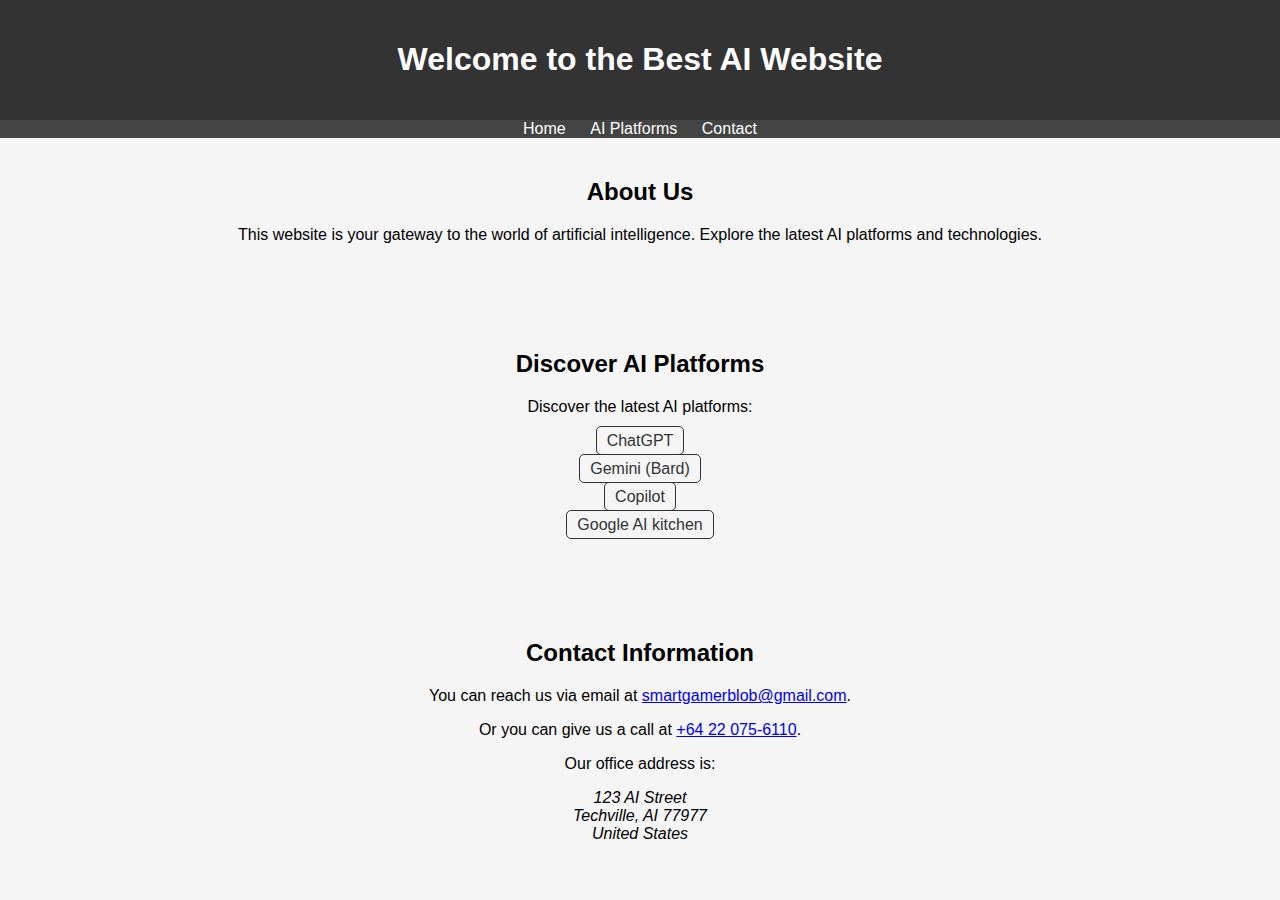
==== index.html @ 1abb2e9e "Add files via upload" ====
<!DOCTYPE html>
<html lang="en">
<head>
    <meta charset="UTF-8">
    <meta name="viewport" content="width=device-width, initial-scale=1.0">
    <title>Welcome to the Best AI Website</title>
    <link rel="stylesheet" href="styles.css">
</head>
<body>
    <header>
        <h1>Welcome to the Best AI Website</h1>
    </header>
    <nav>
        <ul>
            <li><a href="index.html">Home</a></li>
            <li><a href="ai_platforms.html">AI Platforms</a></li>
            <li><a href="contacts.html">Contact</a></li>
        </ul>
    </nav>
    <div class="content">
        <h2>About Us</h2>
        <p>This website is your gateway to the world of artificial intelligence. Explore the latest AI platforms and technologies.</p>
    </div>
    <div class="content">
        <h2>Discover AI Platforms</h2>
        <p>Discover the latest AI platforms:</p>
        <ul class="ai-links">
            <li><a href="https://chat.openai.com" target="_blank">ChatGPT</a></li>
            <li><a href="https://gemini.google.com/app" target="_blank">Gemini (Bard)</a></li>
            <li><a href="https://copilot.microsoft.com" target="_blank">Copilot</a></li>
            <!-- Add more AI links here -->
            <li><a href="https://aitestkitchen.withgoogle.com" target="_blank">Google AI kitchen</a></li>
            <!-- Add more AI links here -->
        </ul>
    </div>
    <div class="content">
        <h2>Contact Information</h2>
        <p>You can reach us via email at <a href="mailto:contact@example.com">smartgamerblob@gmail.com</a>.</p>
        <p>Or you can give us a call at <a href="tel:+1234567890">+64 22 075-6110</a>.</p>
        <p>Our office address is:</p>
        <address>
            123 AI Street<br>
            Techville, AI 77977<br>
            United States
        </address>
    </div>
</body>
</html>
---- styles.css ----
body {
    font-family: Verdana, Geneva, sans-serif;
    margin: 0;
    padding: 0;
    background-color: #f5f5f5;
}

header {
    background-color: #333;
    color: #fff;
    text-align: center;
    padding: 20px 0;
}

nav {
    background-color: #444;
}

nav ul {
    list-style-type: none;
    margin: 0;
    padding: 0;
    text-align: center;
}

nav ul li {
    display: inline;
    margin: 0 10px;
}

nav ul li a {
    color: #fff;
    text-decoration: none;
}

nav ul li a:hover {
    color: #ccc;
}

.content {
    text-align: center;
    padding: 20px;
    padding-bottom: 50px; /* Added bottom padding */
}

.ai-links {
    list-style-type: none;
    padding: 0;
}

.ai-links li {
    display: block;
    margin: 10px 0; /* Adjusted spacing */
}

.ai-links li a {
    color: #333;
    text-decoration: none;
    border: 1px solid #333;
    padding: 5px 10px;
    border-radius: 5px;
}

.ai-links li a:hover {
    background-color: #333;
    color: #fff;
}
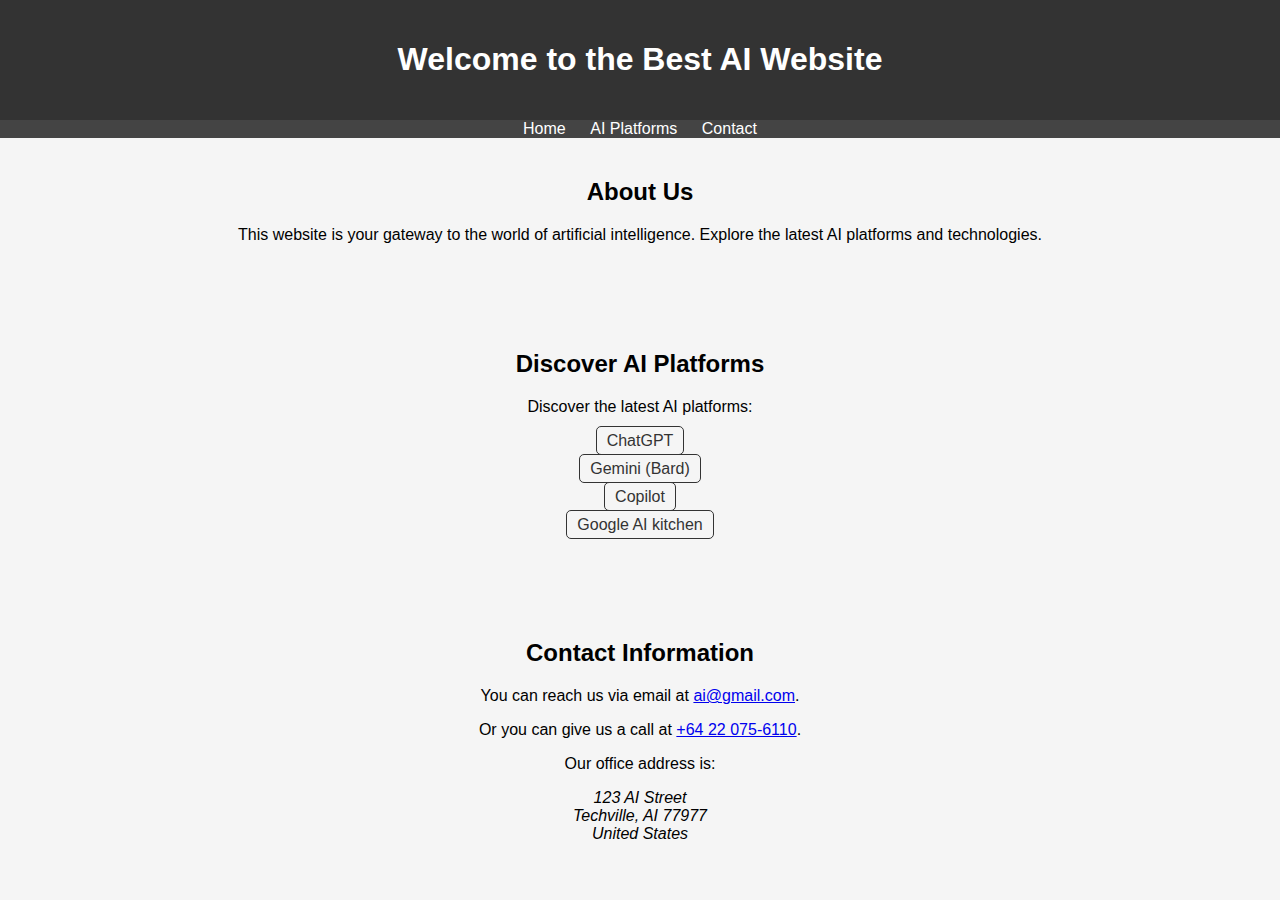
==== commit 6b6d2e93: "Add files via upload" ====
--- a/index.html
+++ b/index.html
@@ -35,7 +35,7 @@
     </div>
     <div class="content">
         <h2>Contact Information</h2>
-        <p>You can reach us via email at <a href="mailto:contact@example.com">smartgamerblob@gmail.com</a>.</p>
+        <p>You can reach us via email at <a href="mailto:contact@example.com">ai@gmail.com</a>.</p>
         <p>Or you can give us a call at <a href="tel:+1234567890">+64 22 075-6110</a>.</p>
         <p>Our office address is:</p>
         <address>
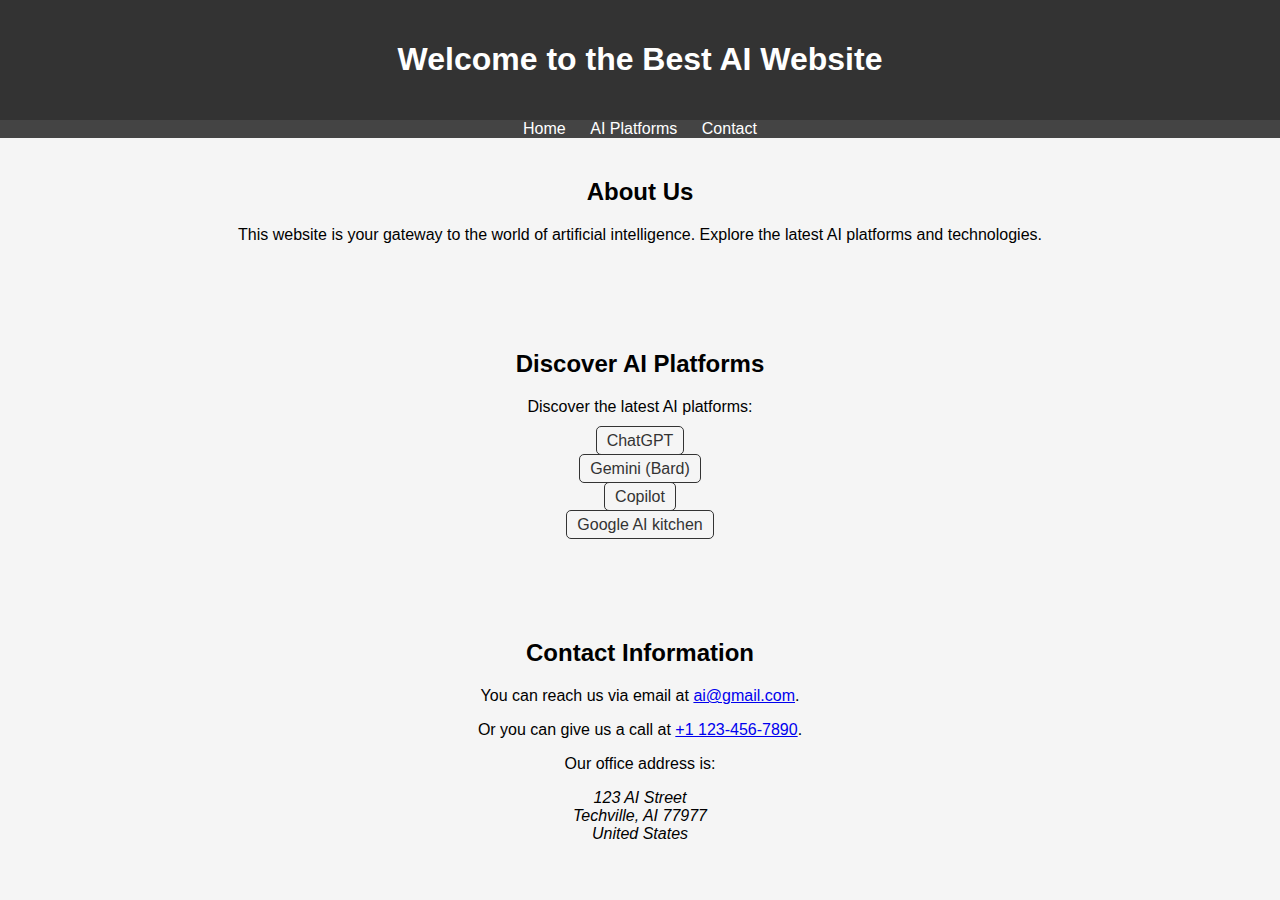
==== commit c4aa5d2e: "Update index.html" ====
--- a/index.html
+++ b/index.html
@@ -36,7 +36,7 @@
     <div class="content">
         <h2>Contact Information</h2>
         <p>You can reach us via email at <a href="mailto:contact@example.com">ai@gmail.com</a>.</p>
-        <p>Or you can give us a call at <a href="tel:+1234567890">+64 22 075-6110</a>.</p>
+        <p>Or you can give us a call at <a href="tel:+1234567890">+1 123-456-7890</a>.</p>
         <p>Our office address is:</p>
         <address>
             123 AI Street<br>
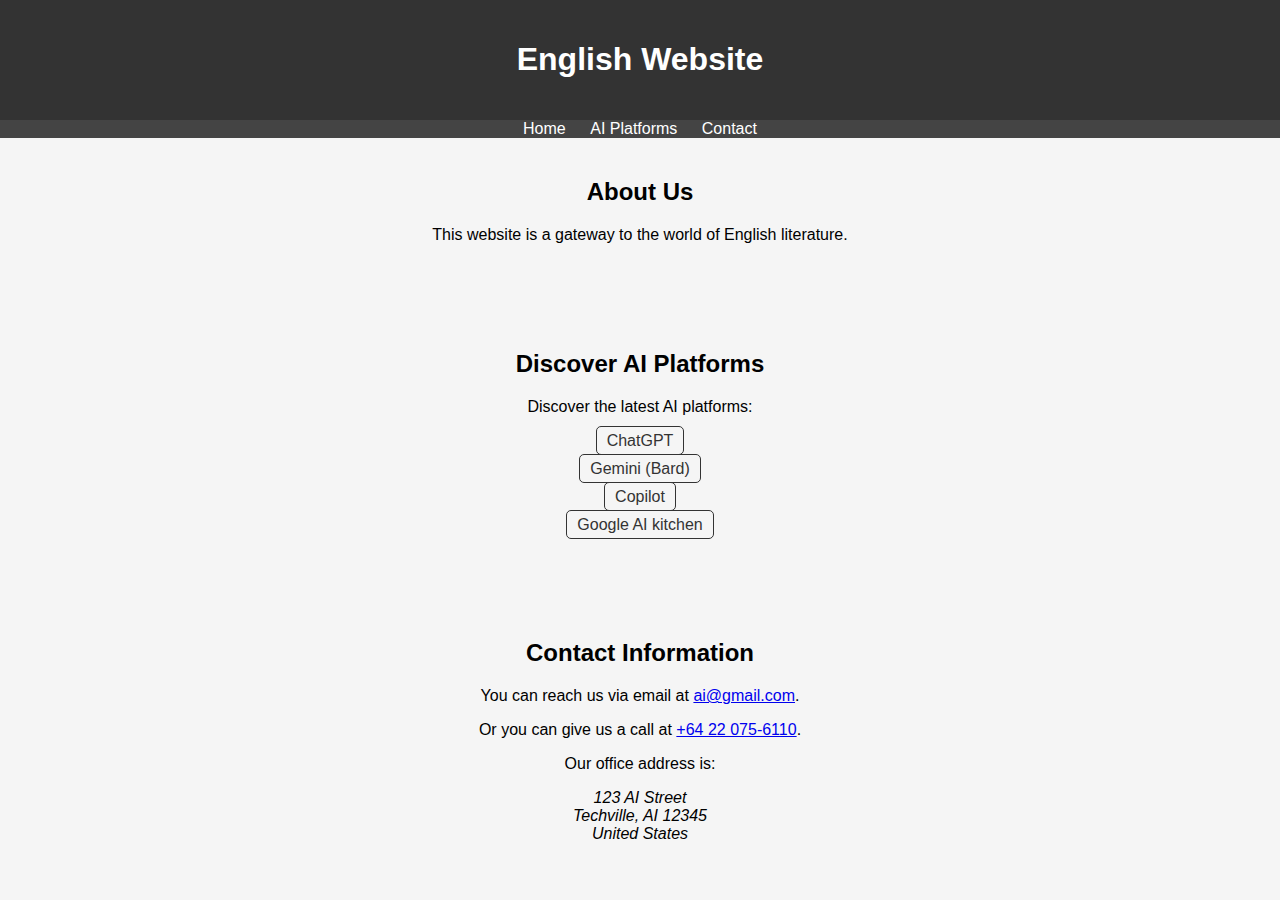
==== commit 201d242c: "Add files via upload" ====
--- a/index.html
+++ b/index.html
@@ -3,12 +3,12 @@
 <head>
     <meta charset="UTF-8">
     <meta name="viewport" content="width=device-width, initial-scale=1.0">
-    <title>Welcome to the Best AI Website</title>
+    <title>Welcome to my English Website</title>
     <link rel="stylesheet" href="styles.css">
 </head>
 <body>
     <header>
-        <h1>Welcome to the Best AI Website</h1>
+        <h1>English Website</h1>
     </header>
     <nav>
         <ul>
@@ -19,7 +19,7 @@
     </nav>
     <div class="content">
         <h2>About Us</h2>
-        <p>This website is your gateway to the world of artificial intelligence. Explore the latest AI platforms and technologies.</p>
+        <p>This website is a gateway to the world of English literature.</p>
     </div>
     <div class="content">
         <h2>Discover AI Platforms</h2>
@@ -36,11 +36,11 @@
     <div class="content">
         <h2>Contact Information</h2>
         <p>You can reach us via email at <a href="mailto:contact@example.com">ai@gmail.com</a>.</p>
-        <p>Or you can give us a call at <a href="tel:+1234567890">+1 123-456-7890</a>.</p>
+        <p>Or you can give us a call at <a href="tel:+1234567890">+64 22 075-6110</a>.</p>
         <p>Our office address is:</p>
         <address>
             123 AI Street<br>
-            Techville, AI 77977<br>
+            Techville, AI 12345<br>
             United States
         </address>
     </div>
